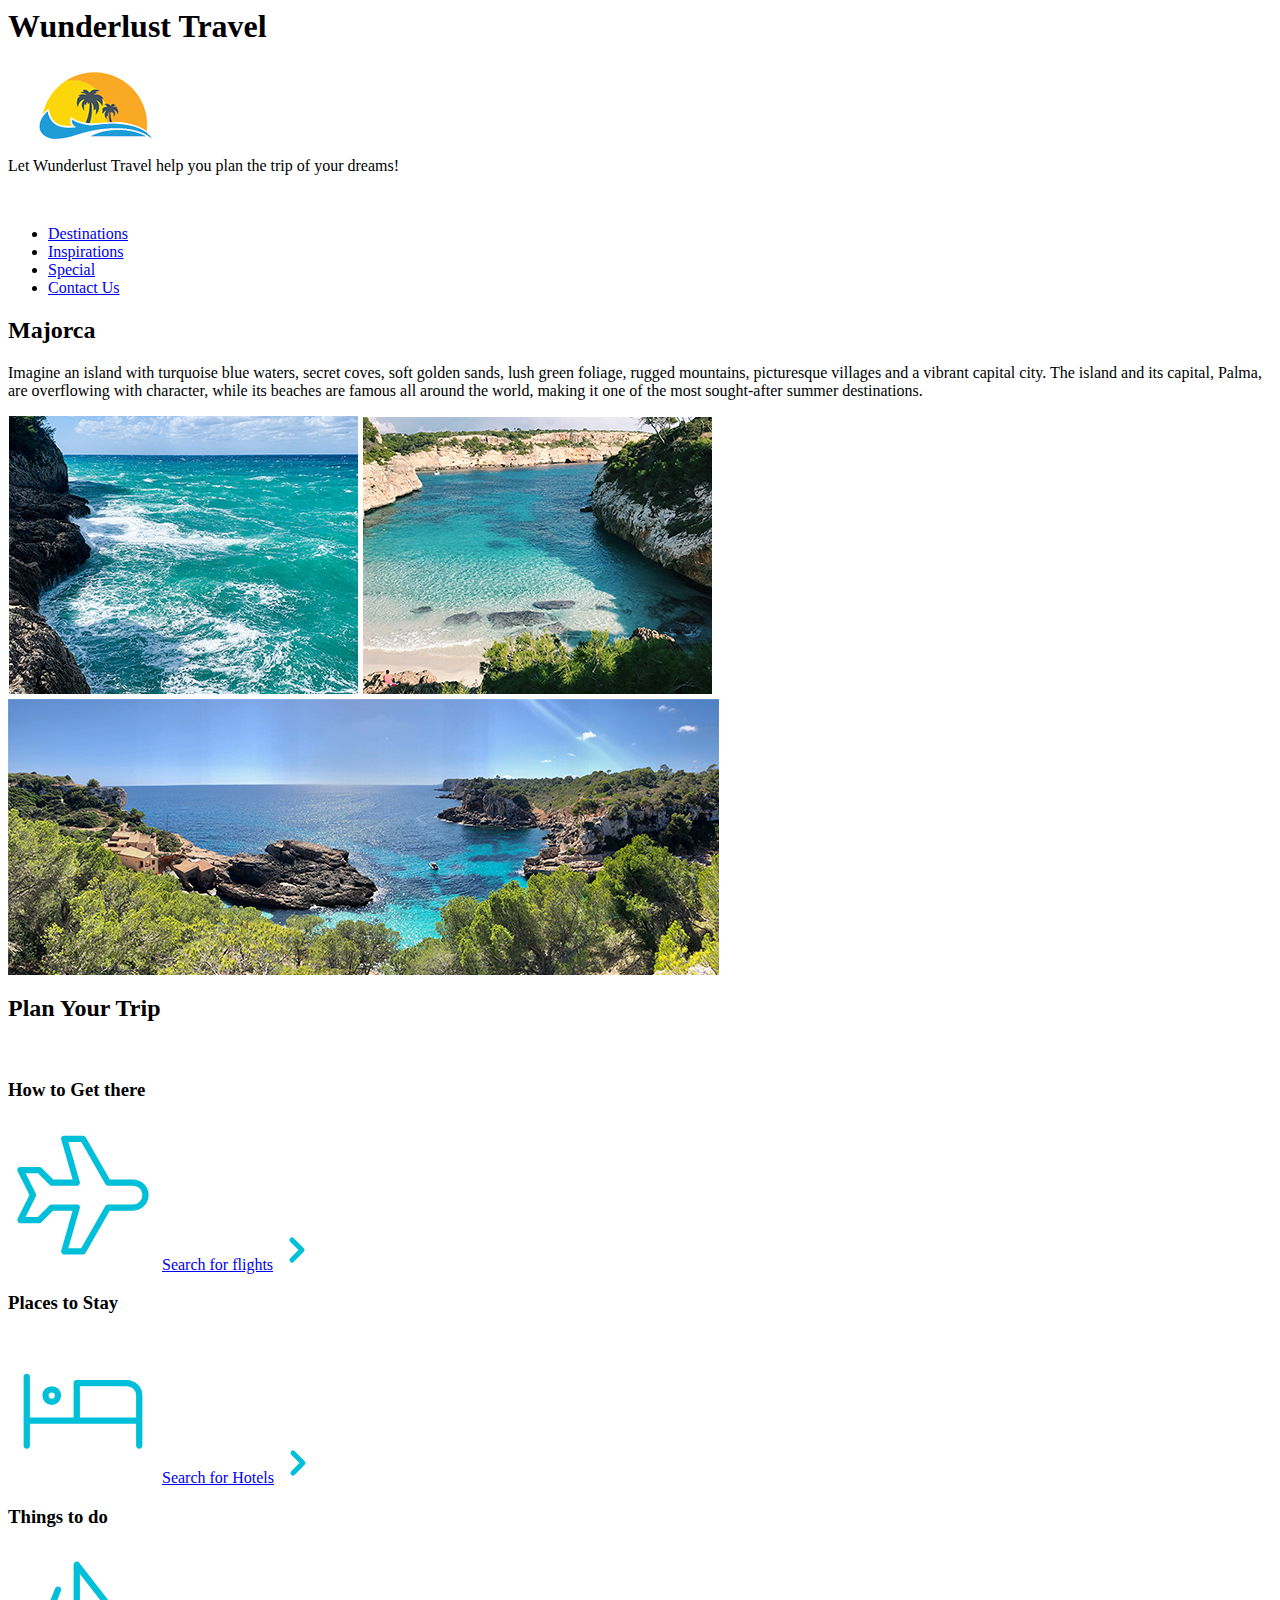
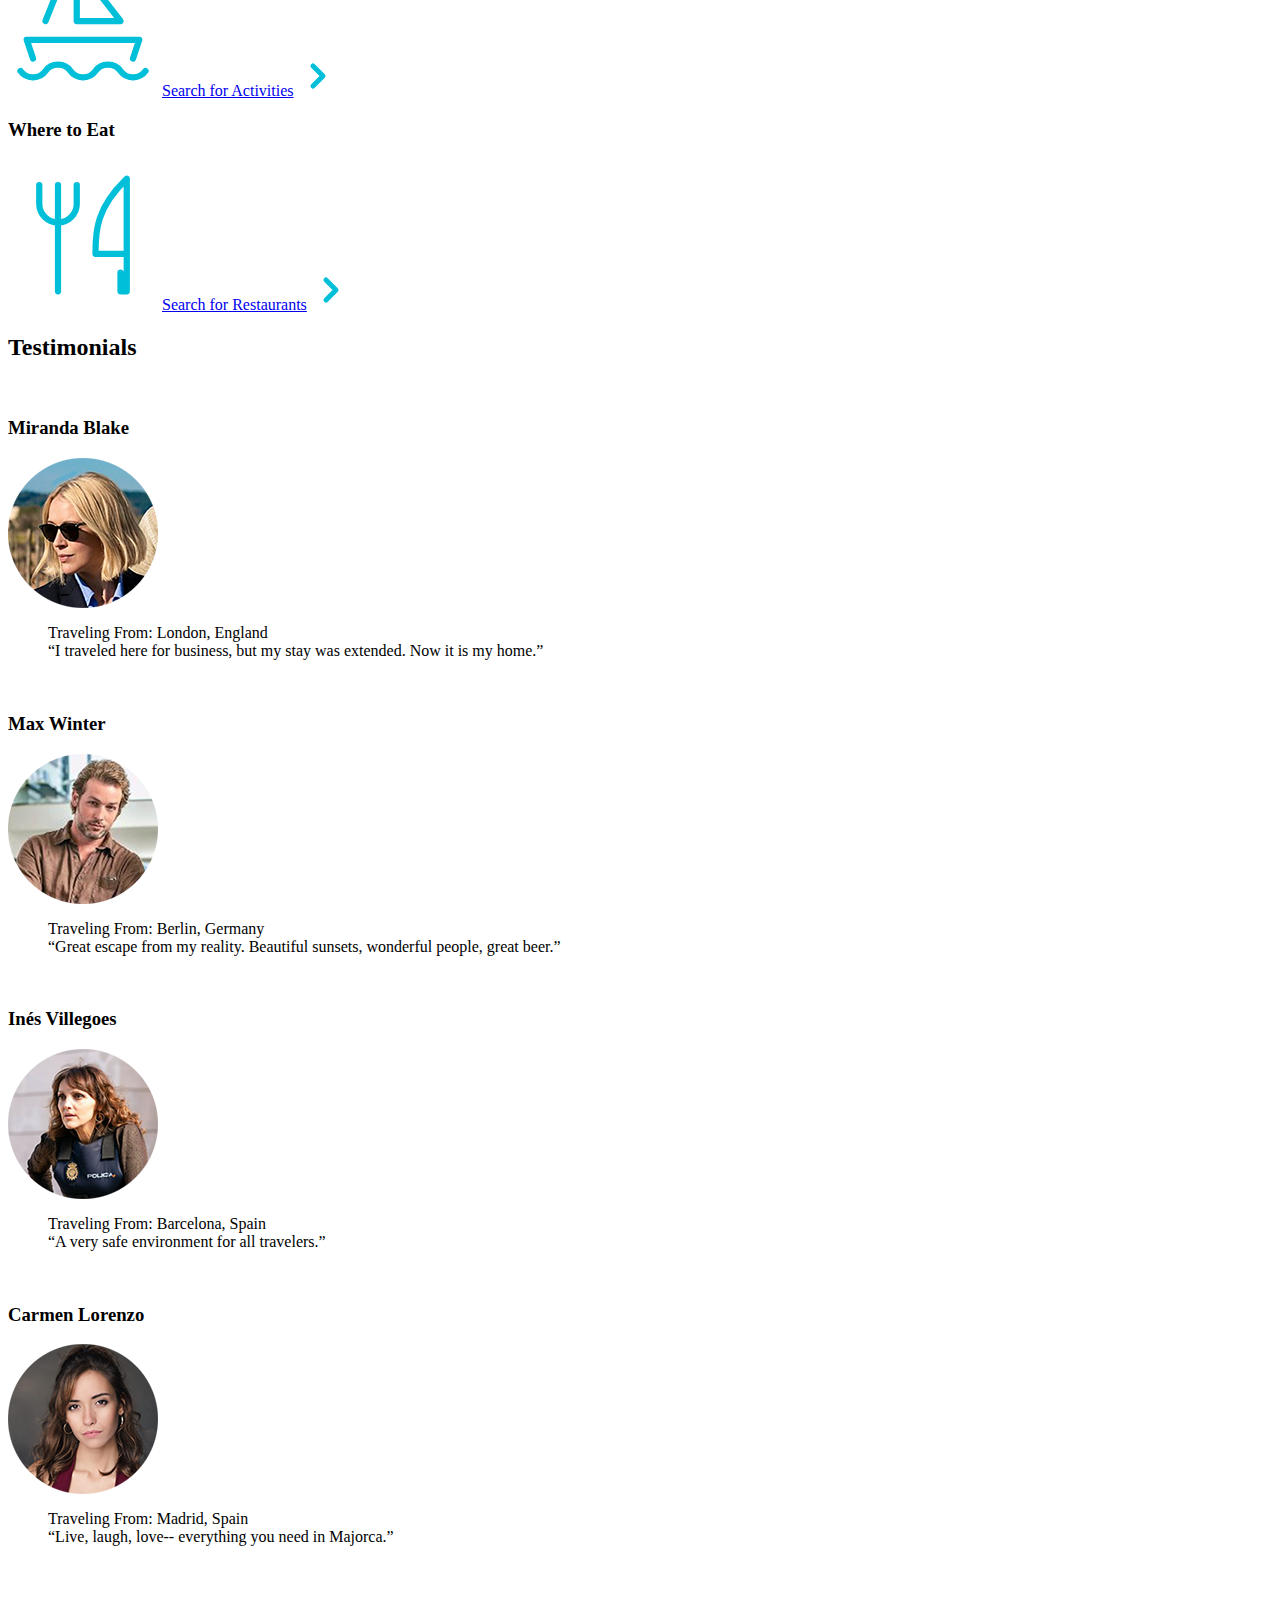
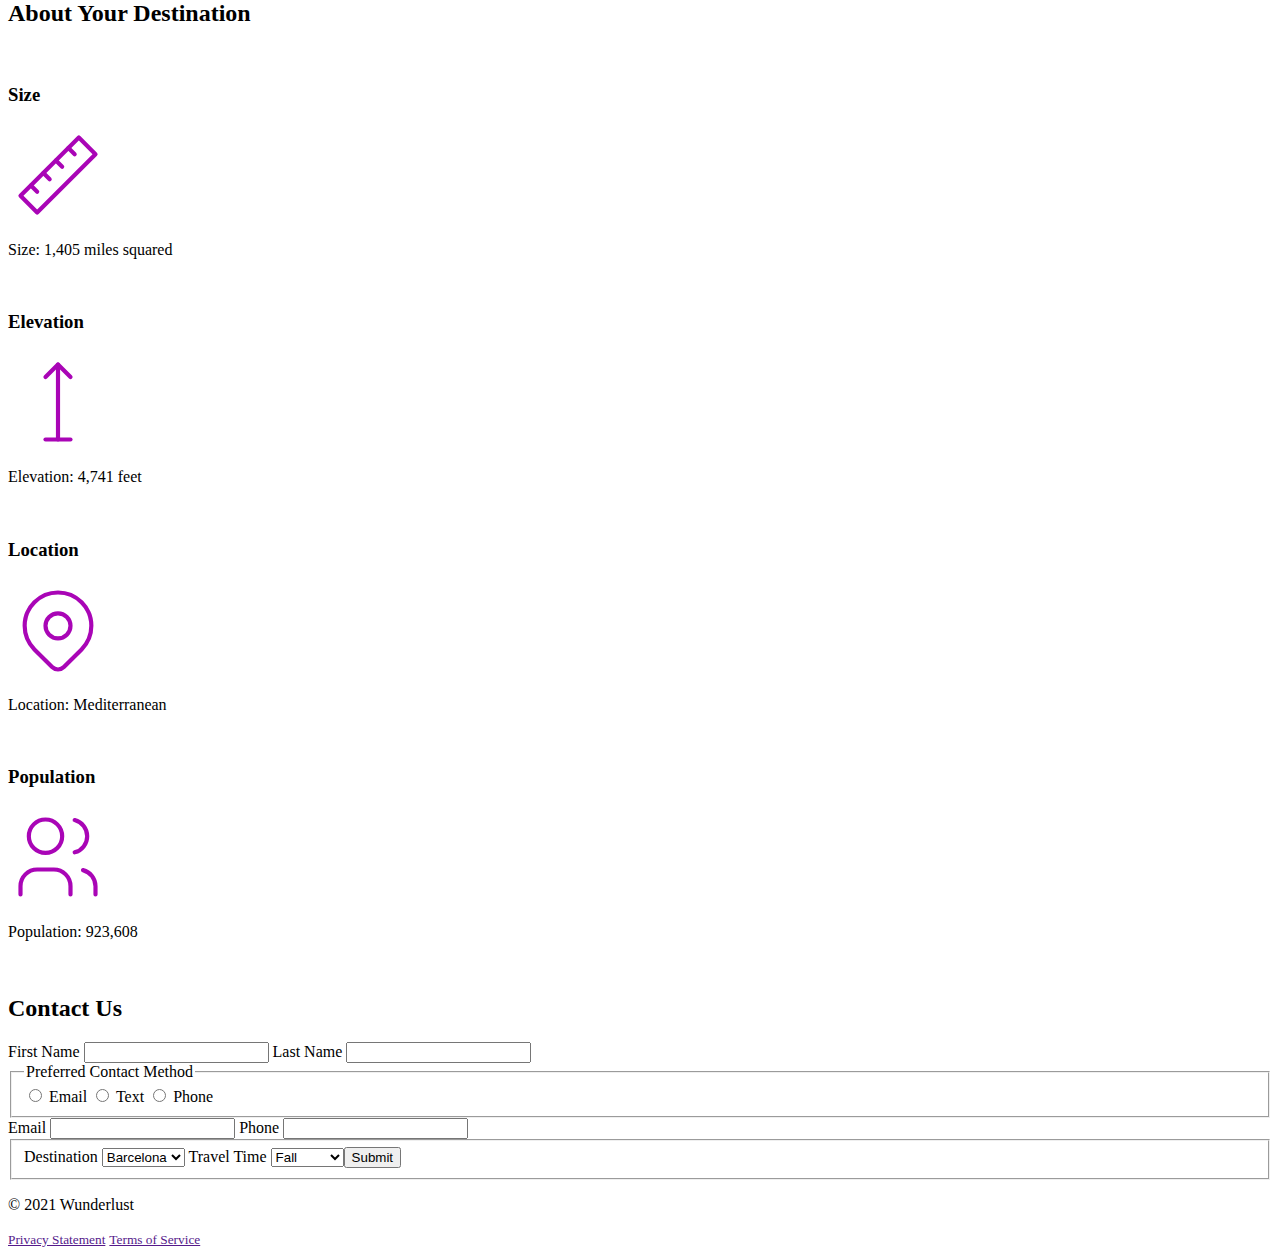
==== index.html @ cd17923d "Update index.html" ====
<html lang="en">
<head>
    <meta charset="UTF-8">
    <meta name="viewport" content="width=device-width, initial-scale=1.0">
    <meta name="author" content="Kichelle Momohara-Pelous">
    <title>Wunderlust</title>
</head>
<body>
    <header>
        <h1>Wunderlust Travel</h1>
        <picture>
            <source media="(max-width: 1024px)" srcset="images/logo-L.png" />
            <source media="(min-width: 780px)" srcset="images/logo-M.png" />
            <source media="(min-width: 320px)" srcset="images/logo-S.png" />
            <img src="images/logo.png" alt="Wunderlust Travel" />
        </picture>
    
        <p>Let Wunderlust Travel help you plan the trip of your dreams!</p>
        <br />
        <nav>
            <ul>
                <li><a href="#destinations">Destinations</a></li>
                <li><a href="inspirations">Inspirations</a></li>
                <li><a href="special">Special</a></li>
                <li><a href="contact">Contact Us</a></li>
            </ul>
        </nav>

    </header>
<main>
    <section id="majorca">
        <h2>Majorca</h2>
        <p>Imagine an island with turquoise blue waters, secret coves, soft golden sands, lush green foliage, rugged mountains, picturesque villages and a vibrant capital city. The island and its capital, Palma, are overflowing with character, while its beaches are famous all around the world, making it one of the most sought-after summer destinations.</p>
        <div class="majorca-images">
            <picture>
                <source media="(max-width: 1024px)" srcset="images/majorca-waves-L.png" />
                <source media="(min-width: 780px)" srcset="images/majorca-waves-M.png" />
                <source media="(min-width: 320px)" srcset="images/majorca-waves-S.png" />
                <img src="images/majorca-waves.png" alt="
                Majorca Waves" />
            </picture>

            <picture>
                <source media="(max-width: 1024px)" srcset="images/majorca-beach-L.png" />
                <source media="(min-width: 780px)" srcset="images/majorca-beach-M.png" />
                <source media="(min-width: 320px)" srcset="images/majorca-beach-S.png" />
                <img src="images/majorca-beach.png" alt="
                Majorca Beach" />
            </picture>

            <picture>
                <source media="(max-width: 1024px)" srcset="images/majorca-cove-L.png" />
                <source media="(min-width: 780px)" srcset="images/majorca-cove-M.png" />
                <source media="(min-width: 320px)" srcset="images/majorca-cove-S.png" />
                <img src="images/majorca-cove.png" alt="
                Majorca Cove" />
            </picture>

        </div>
    </section>

    <section id="trip-planning">
        <h2>Plan Your Trip</h2>
        <br />
        <h3>How to Get there</h3>
        <svg xmlns="http://www.w3.org/2000/svg" class="icon icon-tabler icon-tabler-plane" width="150" height="150" viewBox="0 0 24 24" stroke-width="1" stroke="#00bfd8" fill="none" stroke-linecap="round" stroke-linejoin="round">
        <path stroke="none" d="M0 0h24v24H0z" fill="none"/>
        <path d="M16 10h4a2 2 0 0 1 0 4h-4l-4 7h-3l2 -7h-4l-2 2h-3l2 -4l-2 -4h3l2 2h4l-2 -7h3z" />
        </svg>

        <a href=”#”>Search for flights</a>
        <svg xmlns="http://www.w3.org/2000/svg" class="icon icon-tabler icon-tabler-chevron-right" width="40" height="40" viewBox="0 0 24 24" stroke-width="3" stroke="#00bfd8" fill="none" stroke-linecap="round" stroke-linejoin="round">
        <path stroke="none" d="M0 0h24v24H0z" fill="none"/>
        <polyline points="9 6 15 12 9 18" />
        </svg>
        <br />
    </section>

    <section>
        <h3>Places to Stay</h3>
        <svg xmlns="http://www.w3.org/2000/svg" class="icon icon-tabler icon-tabler-bed" width="150" height="150" viewBox="0 0 24 24" stroke-width="1" stroke="#00bfd8" fill="none" stroke-linecap="round" stroke-linejoin="round">
        <path stroke="none" d="M0 0h24v24H0z" fill="none"/>
        <path d="M3 7v11m0 -4h18m0 4v-8a2 2 0 0 0 -2 -2h-8v6" />
        <circle cx="7" cy="10" r="1" />
        </svg>

        <a href=”#”>Search for Hotels</a>
        <svg xmlns="http://www.w3.org/2000/svg" class="icon icon-tabler icon-tabler-chevron-right" width="40" height="40" viewBox="0 0 24 24" stroke-width="3" stroke="#00bfd8" fill="none" stroke-linecap="round" stroke-linejoin="round">
        <path stroke="none" d="M0 0h24v24H0z" fill="none"/>
        <polyline points="9 6 15 12 9 18" />
        </svg>
        <br />
    </section>

    <section>
        <h3>Things to do</h3>
        <svg xmlns="http://www.w3.org/2000/svg" class="icon icon-tabler icon-tabler-sailboat" width="150" height="150" viewBox="0 0 24 24" stroke-width="1" stroke="#00bfd8" fill="none" stroke-linecap="round" stroke-linejoin="round">
        <path stroke="none" d="M0 0h24v24H0z" fill="none"/>
        <path d="M2 20a2.4 2.4 0 0 0 2 1a2.4 2.4 0 0 0 2 -1a2.4 2.4 0 0 1 2 -1a2.4 2.4 0 0 1 2 1a2.4 2.4 0 0 0 2 1a2.4 2.4 0 0 0 2 -1a2.4 2.4 0 0 1 2 -1a2.4 2.4 0 0 1 2 1a2.4 2.4 0 0 0 2 1a2.4 2.4 0 0 0 2 -1" />
        <path d="M4 18l-1 -3h18l-1 3" />
        <path d="M11 12h7l-7 -9v9" />
        <line x1="8" y1="7" x2="6" y2="12" />
        </svg>

        <a href=”#”>Search for Activities</a>
        <svg xmlns="http://www.w3.org/2000/svg" class="icon icon-tabler icon-tabler-chevron-right" width="40" height="40" viewBox="0 0 24 24" stroke-width="3" stroke="#00bfd8" fill="none" stroke-linecap="round" stroke-linejoin="round">
        <path stroke="none" d="M0 0h24v24H0z" fill="none"/>
        <polyline points="9 6 15 12 9 18" />
        </svg>
        <br />
    </section>

    <section>
        <h3>Where to Eat</h3>
        <svg xmlns="http://www.w3.org/2000/svg" class="icon icon-tabler icon-tabler-tools-kitchen-2" width="150" height="150" viewBox="0 0 24 24" stroke-width="1" stroke="#00bfd8" fill="none" stroke-linecap="round" stroke-linejoin="round">
        <path stroke="none" d="M0 0h24v24H0z" fill="none"/>
        <path d="M19 3v12h-5c-.023 -3.681 .184 -7.406 5 -12zm0 12v6h-1v-3m-10 -14v17m-3 -17v3a3 3 0 1 0 6 0v-3" />
        </svg>

        <a href=”#”>Search for Restaurants</a>
        <svg xmlns="http://www.w3.org/2000/svg" class="icon icon-tabler icon-tabler-chevron-right" width="40" height="40" viewBox="0 0 24 24" stroke-width="3" stroke="#00bfd8" fill="none" stroke-linecap="round" stroke-linejoin="round">
        <path stroke="none" d="M0 0h24v24H0z" fill="none"/>
        <polyline points="9 6 15 12 9 18" />
        </svg>
        <br />
    </section>

    <section>
        <h2>Testimonials</h2>
        <br />

        <div id="miranda-blake">
            <h3>Miranda Blake</h3>
            <picture>
                <source media="(max-width: 1024px)" srcset="images/miranda-blake-L.png" />
                <source media="(min-width: 780px)" srcset="images/miranda-blake-M.png" />
                <source media="(min-width: 320px)" srcset="images/miranda-blake-S.png" />
                <img srcset="images/miranda-blake.png" alt="Miranda Blake" />
            </picture>
            
            <blockquote>
                Traveling From: London, England <br />
                “I traveled here for business, but my stay was extended. Now it is my home.”
            </blockquote>
            
        </div>
        <br />
        <div id="max-winter">
            <h3>Max Winter</h3>
            <picture>
                <source media="(max-width: 1024px)" srcset="images/max-winter-L.png" />
                <source media="(min-width: 780px)" srcset="images/max-winter-M.png" />
                <source media="(min-width: 320px)" srcset="images/max-winter-S.png" />
                <img srcset="images/max-winter.png" alt="Max Winter" />
            </picture>
            <blockquote>
                Traveling From: Berlin, Germany <br />
                “Great escape from my reality. Beautiful sunsets, wonderful people, great beer.”
            </blockquote>
        </div>
        <br />
        <div id="ines-villegoes">
            <h3>Inés Villegoes</h3>
            <picture>
                <source media="(max-width: 1024px)" srcset="images/ines-villegoes-L.png" />
                <source media="(min-width: 780px)" srcset="images/ines-villegoes-M.png" />
                <source media="(min-width: 320px)" srcset="images/ines-villegoes-S.png" />
                <img srcset="images/ines-villegoes.png" alt="Inés Villegoes" />
            </picture>
            <blockquote>
                Traveling From: Barcelona, Spain <br />
                “A very safe environment for all travelers.”
            </blockquote>
        </div>
        <br />

        <div id="carmen-lorenzo">
            <h3>Carmen Lorenzo</h3>
            <picture>
                <source media="(max-width: 1024px)" srcset="images/carmen-lorenzo-L.png" />
                <source media="(min-width: 780px)" srcset="images/carmen-lorenzo-M.png" />
                <source media="(min-width: 320px)" srcset="images/carmen-lorenzo-S.png" />
                <img srcset="images/carmen-lorenzo.png" alt="Carmen Lorenzo" />
            </picture>
            <blockquote>
                Traveling From: Madrid, Spain <br />
                “Live, laugh, love-- everything you need in Majorca.”
            </blockquote>
        </div>
        <br />
    </section>
    
    <section id="destination-info">
        <h2>About Your Destination</h2>
        <br />
        <h3>Size</h3>
        <svg xmlns="http://www.w3.org/2000/svg" class="icon icon-tabler icon-tabler-ruler-2" width="100" height="100" viewBox="0 0 24 24" stroke-width="1" stroke="#a905b6" fill="none" stroke-linecap="round" stroke-linejoin="round">
        <path stroke="none" d="M0 0h24v24H0z" fill="none"/>
        <path d="M17 3l4 4l-14 14l-4 -4z" />
        <path d="M16 7l-1.5 -1.5" />
        <path d="M13 10l-1.5 -1.5" />
        <path d="M10 13l-1.5 -1.5" />
        <path d="M7 16l-1.5 -1.5" />
        </svg>

        <p>Size: 1,405 miles squared</p>
        <br />
        <h3>Elevation</h3>
        <svg xmlns="http://www.w3.org/2000/svg" class="icon icon-tabler icon-tabler-arrow-top-bar" width="100" height="100" viewBox="0 0 24 24" stroke-width="1" stroke="#a905b6" fill="none" stroke-linecap="round" stroke-linejoin="round">
        <path stroke="none" d="M0 0h24v24H0z" fill="none"/>
        <line x1="12" y1="21" x2="12" y2="3" />
        <path d="M15 6l-3 -3l-3 3" />
        <line x1="9" y1="21" x2="15" y2="21" />
        </svg>

        <p>Elevation: 4,741 feet</p>
        <br />
        <h3>Location</h3>
        <svg xmlns="http://www.w3.org/2000/svg" class="icon icon-tabler icon-tabler-map-pin" width="100" height="100" viewBox="0 0 24 24" stroke-width="1" stroke="#a905b6" fill="none" stroke-linecap="round" stroke-linejoin="round">
        <path stroke="none" d="M0 0h24v24H0z" fill="none"/>
        <circle cx="12" cy="11" r="3" />
        <path d="M17.657 16.657l-4.243 4.243a2 2 0 0 1 -2.827 0l-4.244 -4.243a8 8 0 1 1 11.314 0z" />
        </svg>
        <p>Location: Mediterranean </p>
        <br />
        <h3>Population</h3>
        <svg xmlns="http://www.w3.org/2000/svg" class="icon icon-tabler icon-tabler-users" width="100" height="100" viewBox="0 0 24 24" stroke-width="1" stroke="#a905b6" fill="none" stroke-linecap="round" stroke-linejoin="round">
        <path stroke="none" d="M0 0h24v24H0z" fill="none"/>
        <circle cx="9" cy="7" r="4" />
        <path d="M3 21v-2a4 4 0 0 1 4 -4h4a4 4 0 0 1 4 4v2" />
        <path d="M16 3.13a4 4 0 0 1 0 7.75" />
        <path d="M21 21v-2a4 4 0 0 0 -3 -3.85" />
        </svg>

        <p>Population: 923,608</p>
        <br />
    </section>

    <section id="contact-us">
        <h2>Contact Us</h2>
        <form action="POST" id="contact-form">
            <label for="first-name">First Name</label>
            <input type="text" id="first-name" name="first-name" required>
            <label for="last-name">Last Name</label>
            <input type="text" id="last-name" name="last-name" required>

            <fieldset>
                <legend>Preferred Contact Method</legend>
                <input type="radio" id="question" name="reason" value="question">
                <label for="question">Email</label>
                <input type="radio" id="comment" name="reason" value="comment">
                <label for="comment">Text</label>
                <input type="radio" id="complaint" name="reason" value="complaint">
                <label for="complaint">Phone</label>
            </fieldset>
            <label for="email">Email</label>
            <input type="email" id="email" name="email" required>
            <label for="phone">Phone</label>
            <input type="tel" id="phone" name="phone" required>

            <fieldset>
                <label for="destination">Destination</label>
                <select id="destination" name="destination">
                    <option value="barcelona">Barcelona</option>
                    <option value="granada">Granada</option>
                    <option value="ibiza">Ibiza</option>
                    <option value="madrid">Madrid</option>
                    <option value="majorca">Majorca</option>
                    <option value="seville">Seville</option>
                    <option value="tenerife">Tenerife</option>
                    <option value="valencia">Valencia</option>
                </select>
                <label for="travel-time">Travel Time</label>
                <select id="travel-time" name="travel-time">
                    <option value="fall">Fall</option>
                    <option value="winter">Winter</option>
                    <option value="spring">Spring</option>
                    <option value="summer">Summer</option>
                    <option value="flexible">Flexible</option>
            </fieldset>
            <input type="submit" value="Submit">
        </form>
    </section>
</main>

<footer>
    <p> &copy; 2021 Wunderlust</p>
    <small><a href="">Privacy Statement</a></small>
    <small><a href="">Terms of Service</a></small>
</footer>

</body>
</html>
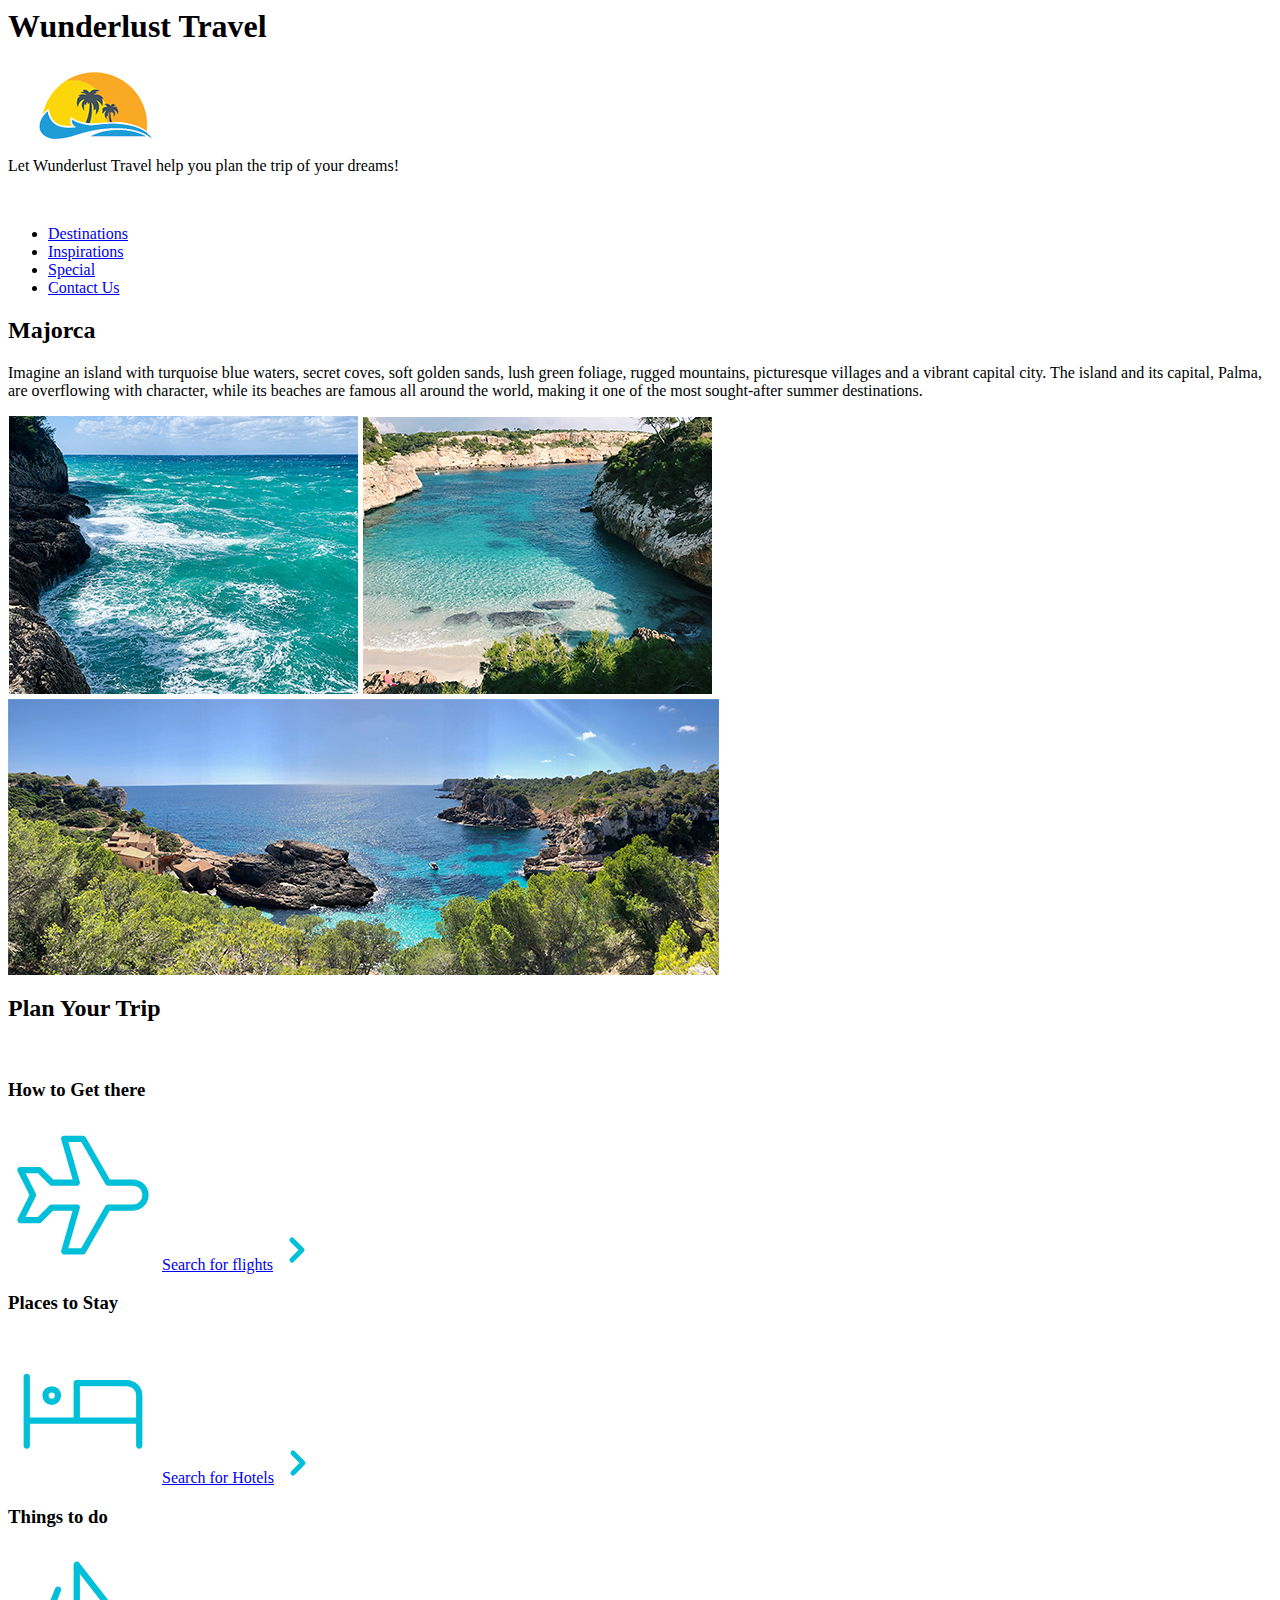
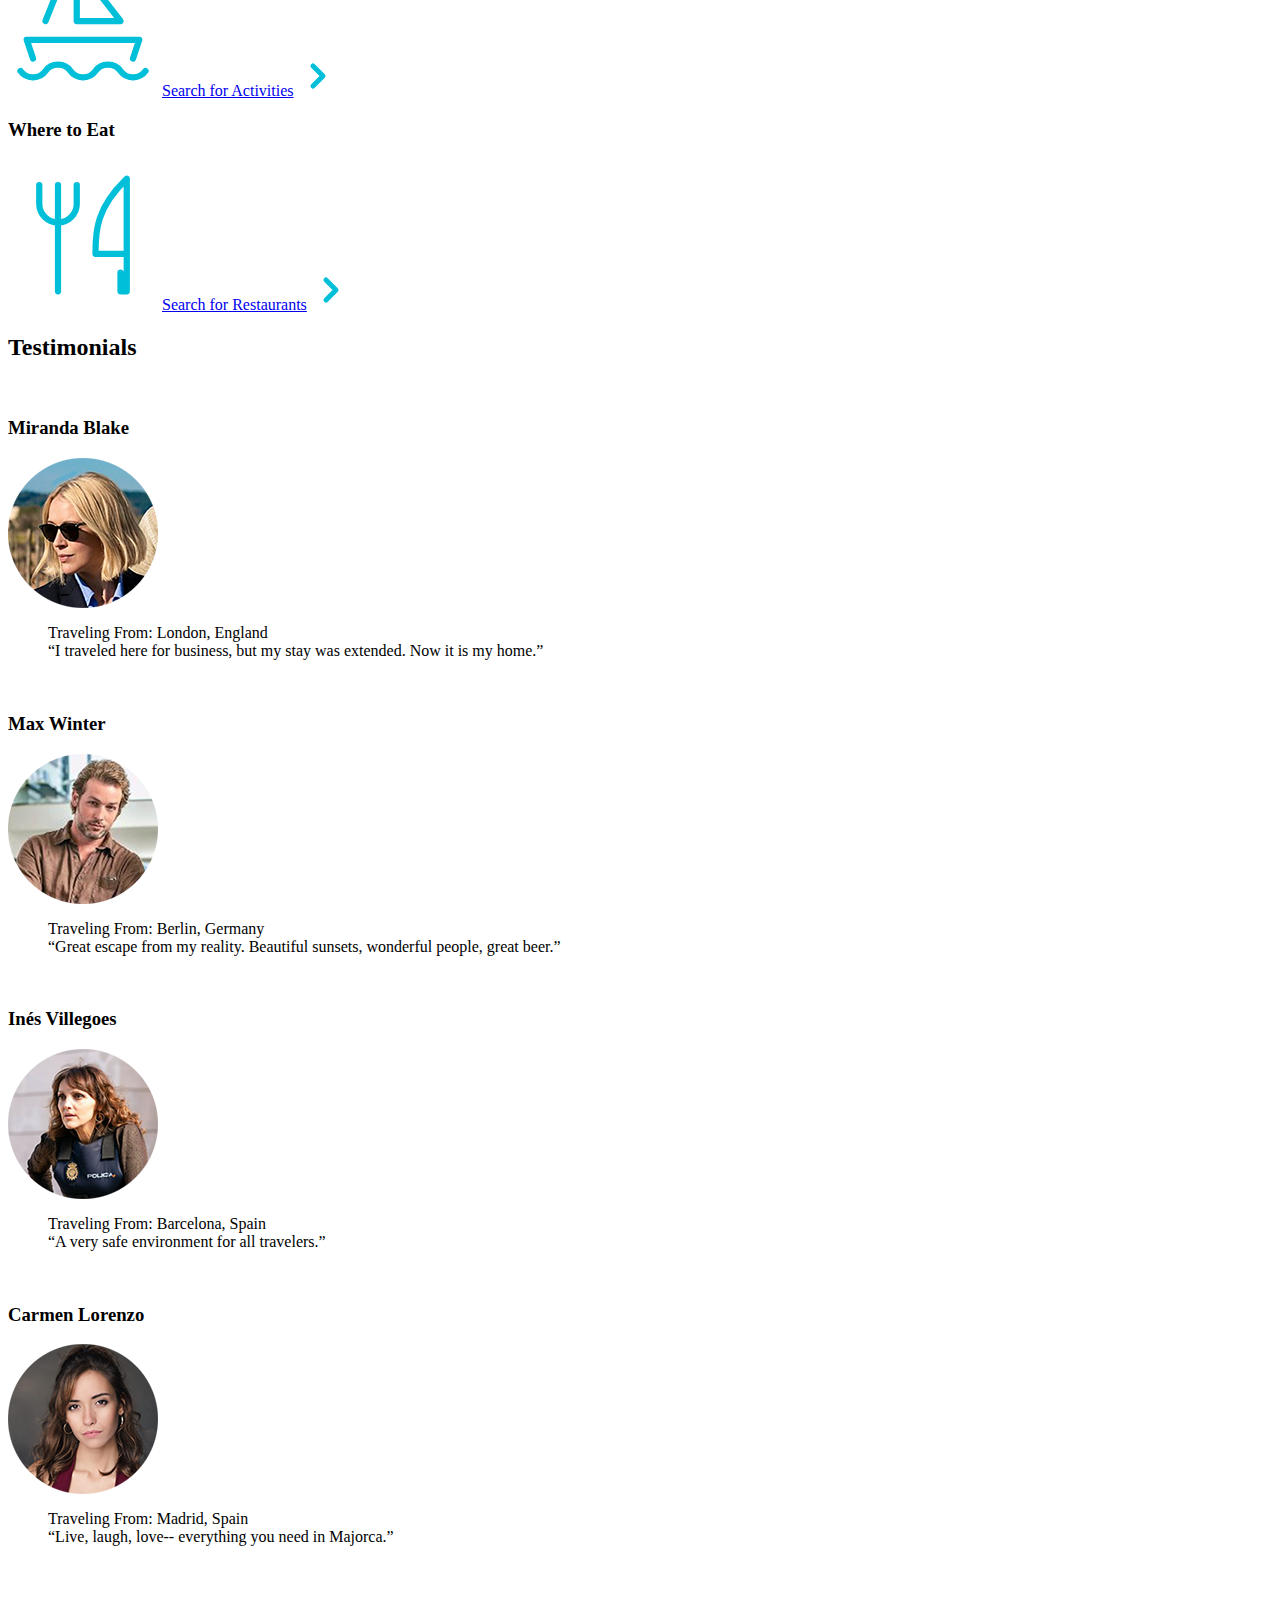
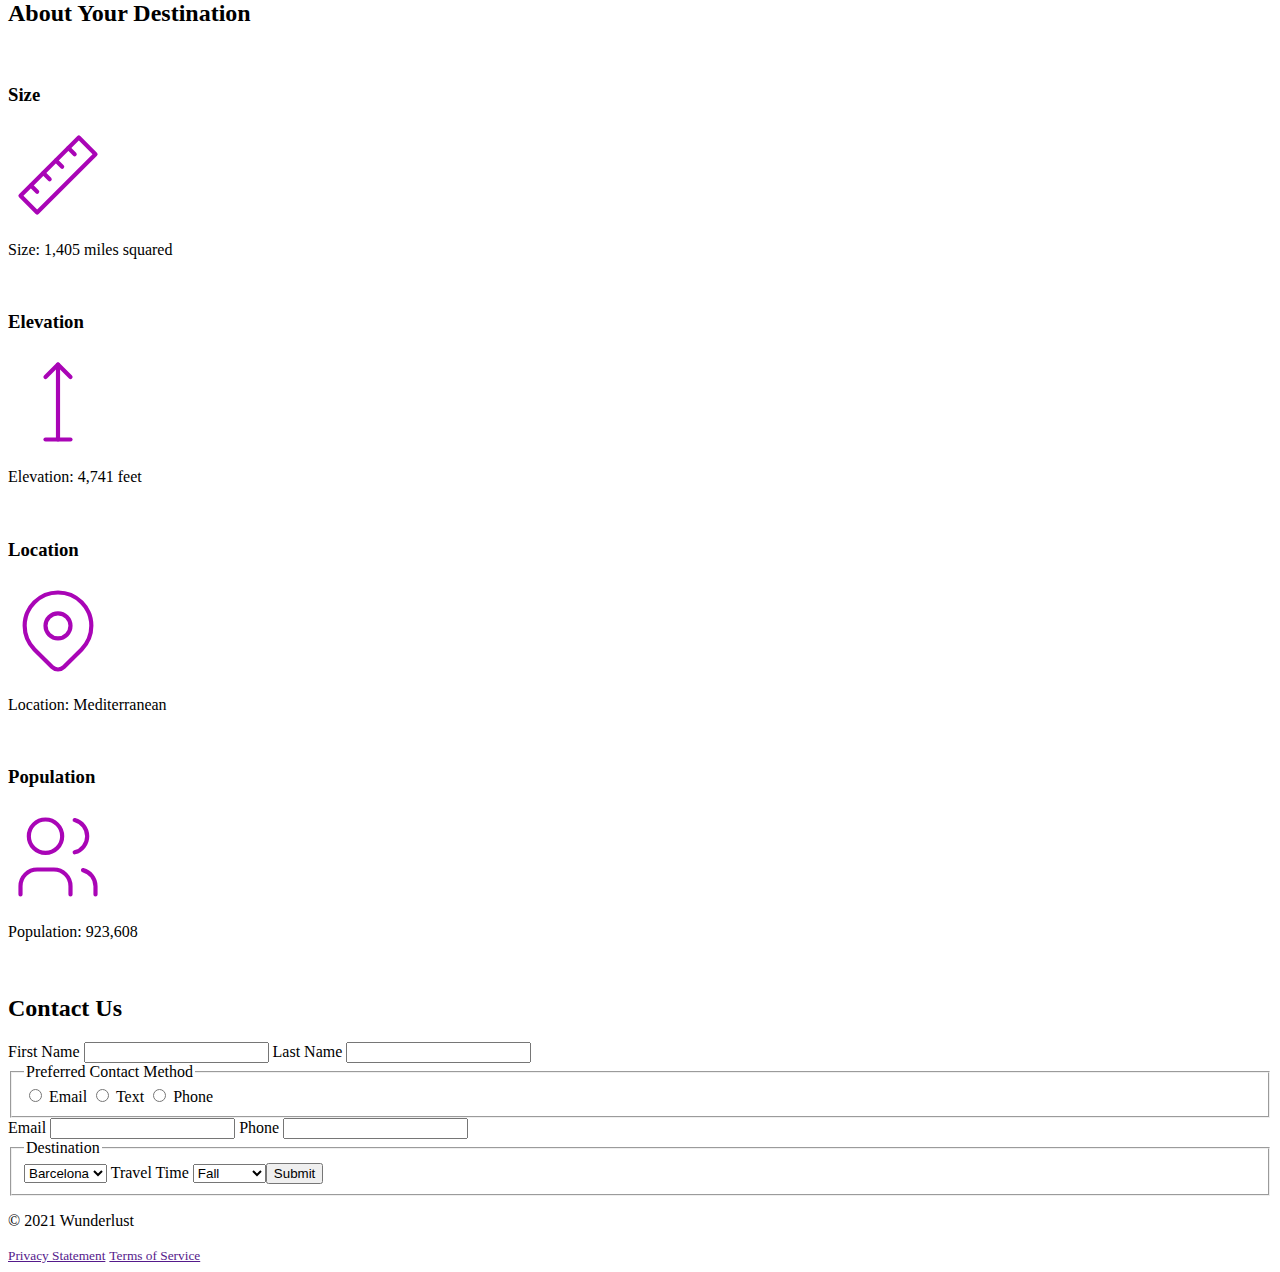
==== commit 2fa8eaa3: "Update index.html" ====
--- a/index.html
+++ b/index.html
@@ -259,7 +259,7 @@
             <input type="tel" id="phone" name="phone" required>
 
             <fieldset>
-                <label for="destination">Destination</label>
+                <legend>Destination</legend>
                 <select id="destination" name="destination">
                     <option value="barcelona">Barcelona</option>
                     <option value="granada">Granada</option>
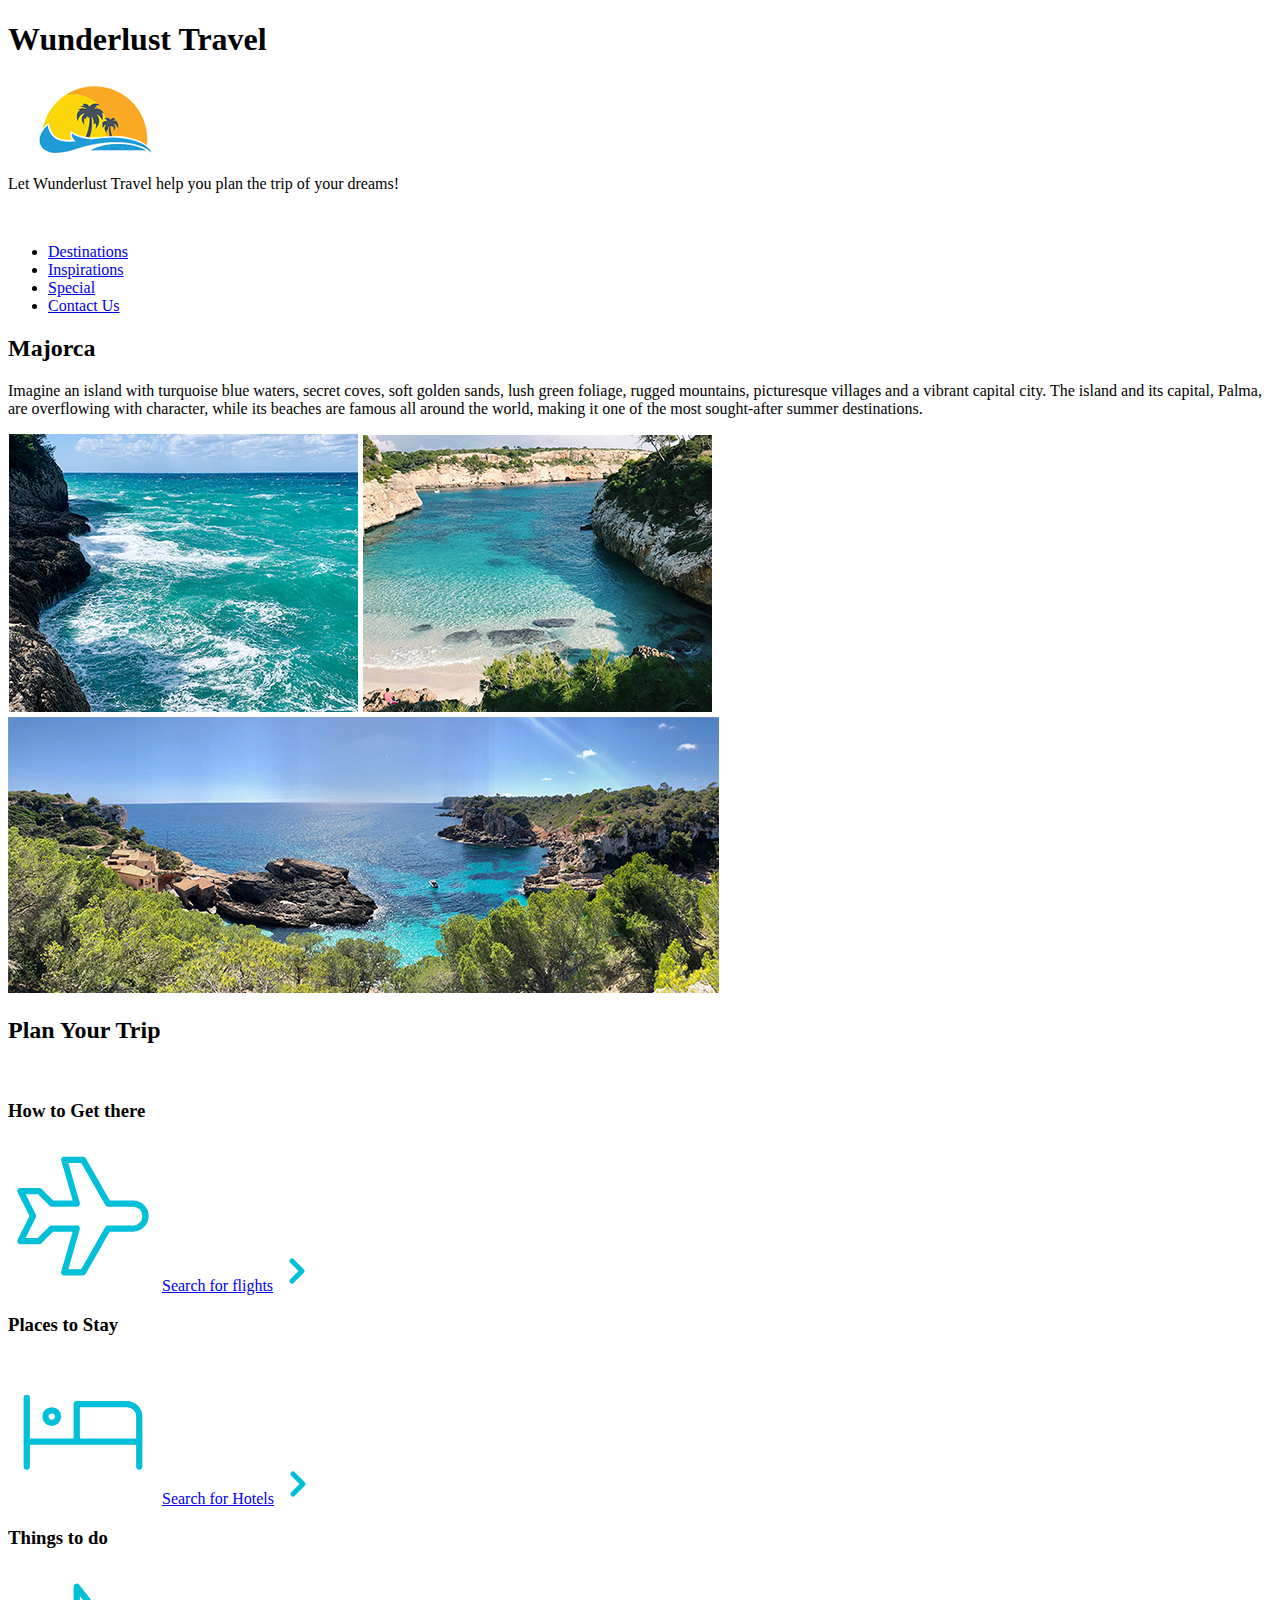
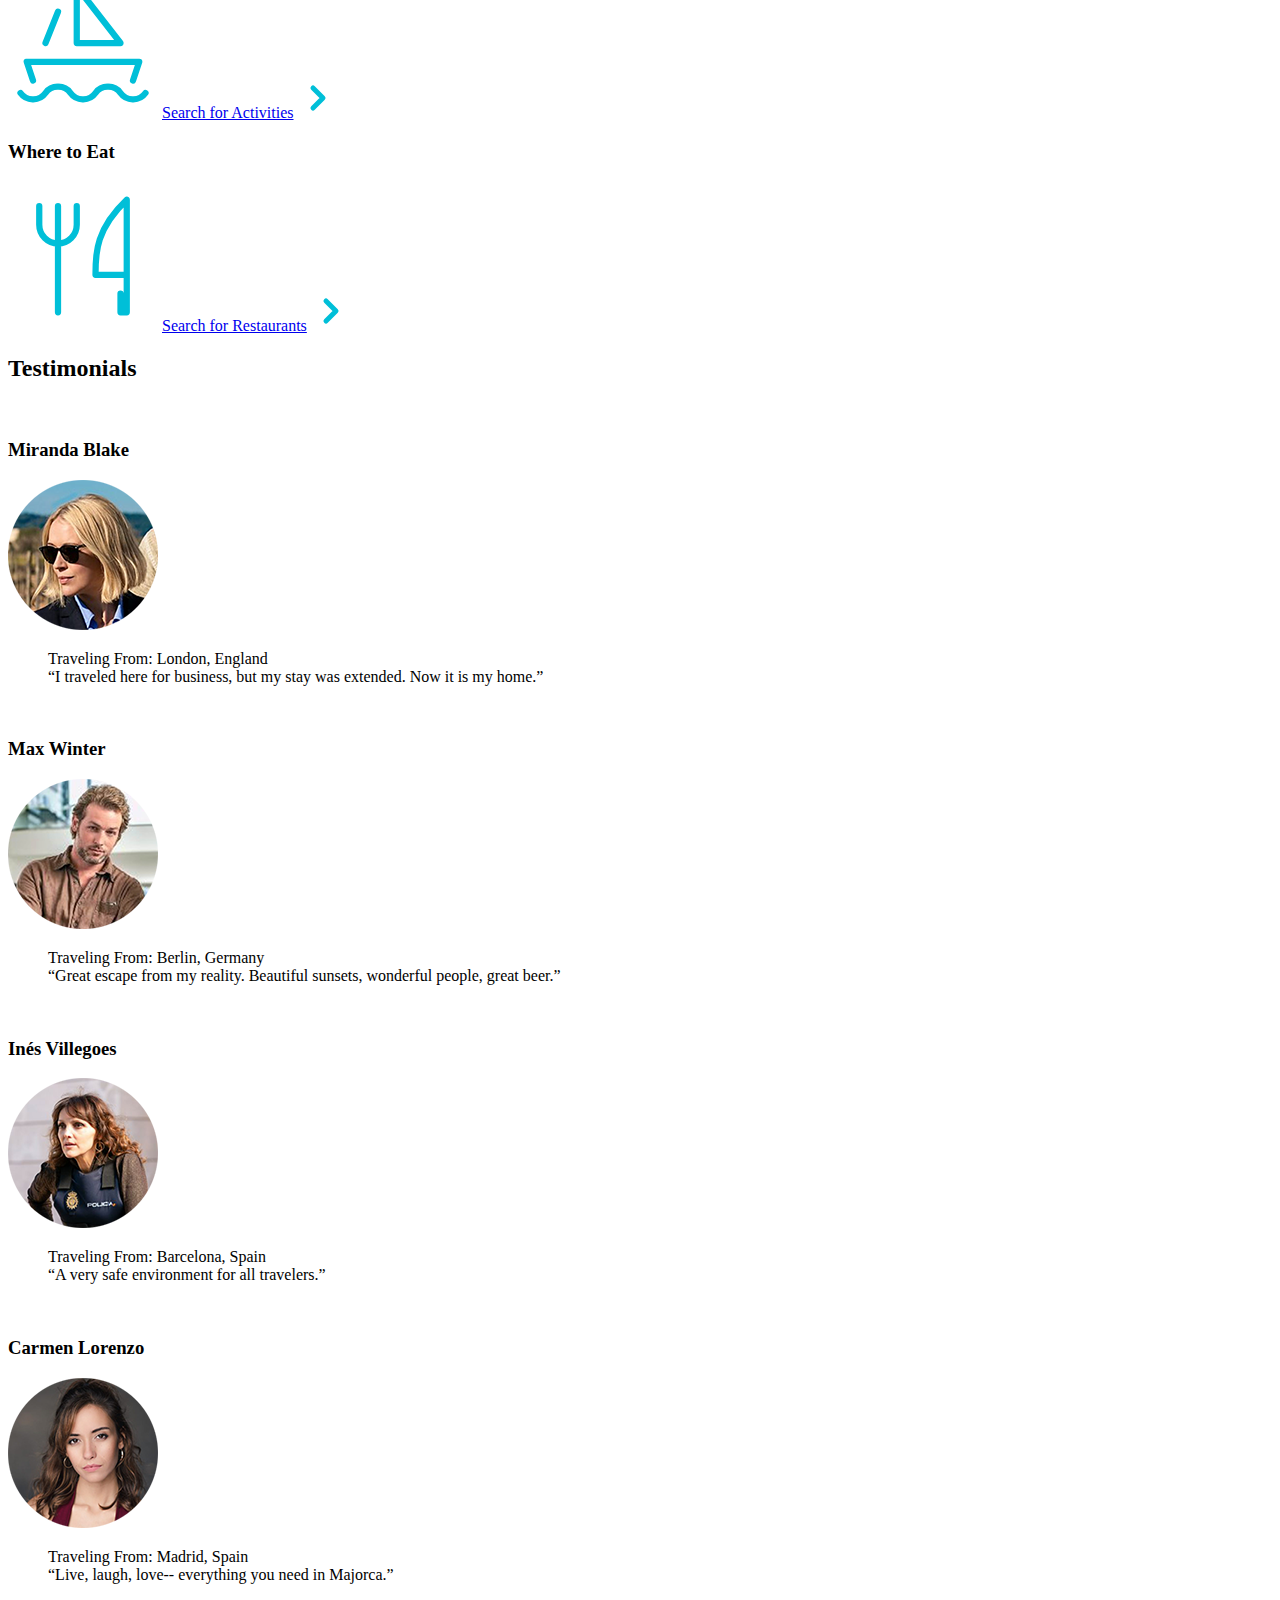
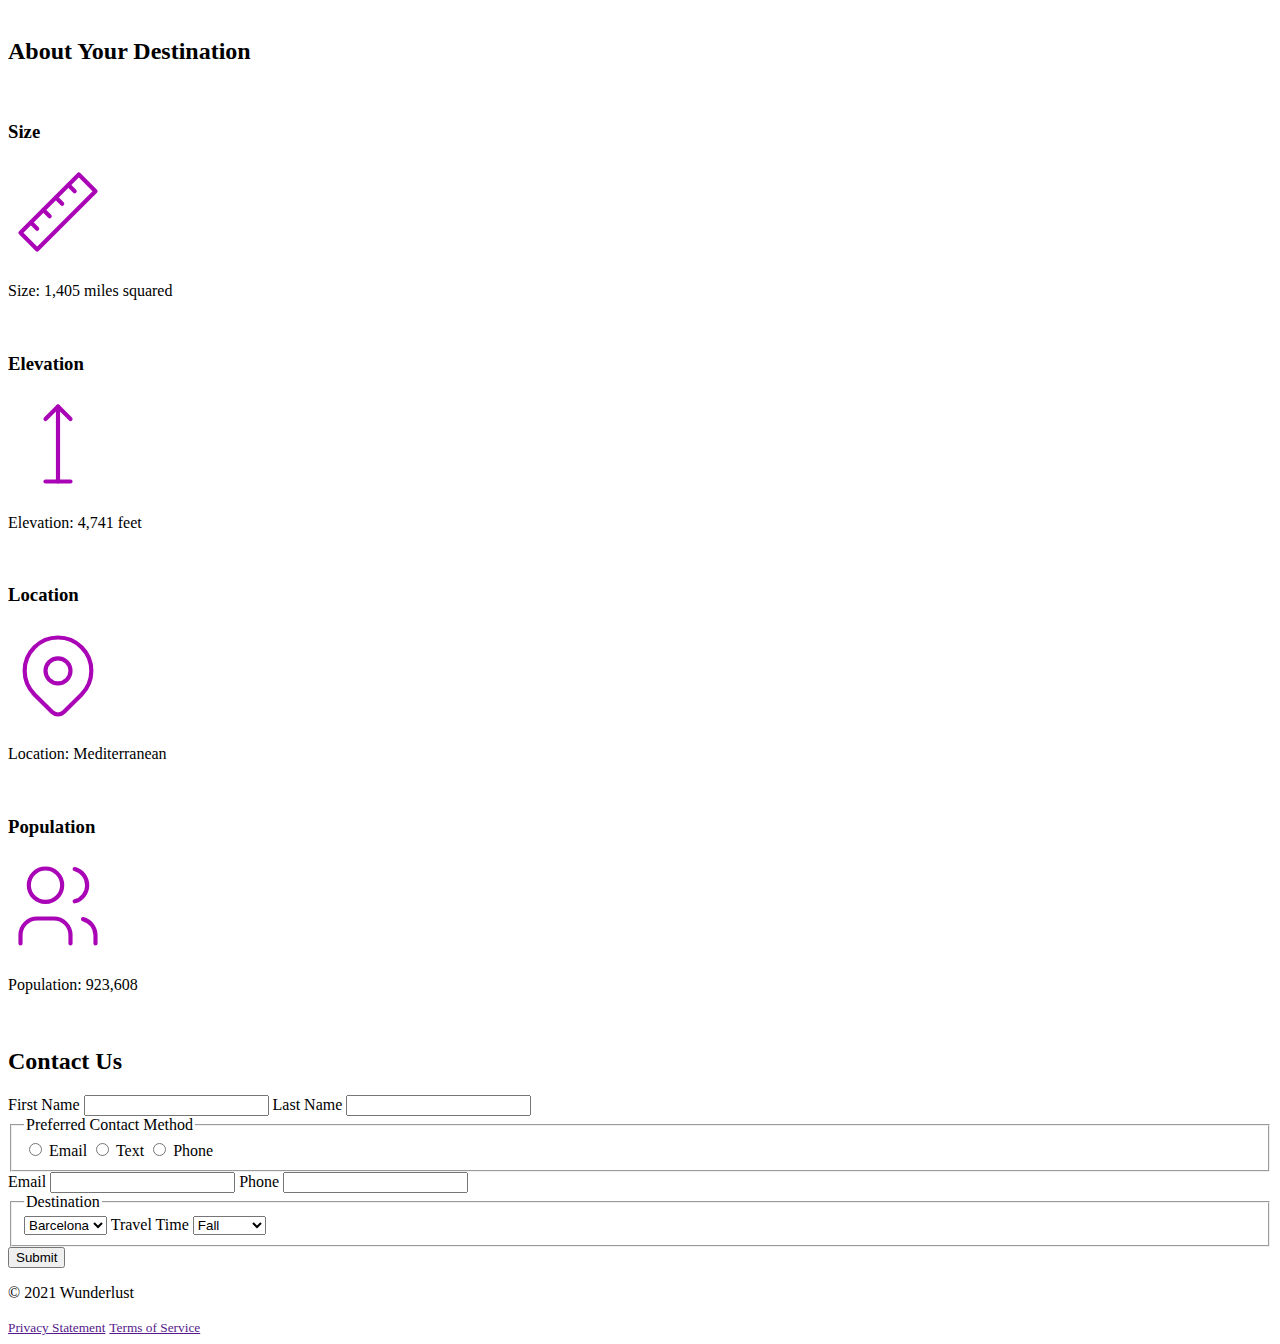
==== commit 0568ac23: "Update index.html" ====
--- a/index.html
+++ b/index.html
@@ -1,20 +1,42 @@
+<!DOCTYPE html>
 <html lang="en">
+
 <head>
     <meta charset="UTF-8">
     <meta name="viewport" content="width=device-width, initial-scale=1.0">
     <meta name="author" content="Kichelle Momohara-Pelous">
+    <meta name="description" content="Wunderlust Travel | GIT 414 Assignment 1.1 - 1.3">
     <title>Wunderlust</title>
+    <style>
+        .skip-link {
+            position: absolute;
+            top: -40px;
+            left: 0;
+            background-color: #000;
+            color: #fff;
+            padding: 10px;
+            z-index: 100;
+        }
+
+        .skip-link:focus {
+            top: 0;
+        }
+    </style>
+
 </head>
+
 <body>
     <header>
+        <a href="#main" class="skip-link">Skip to main content</a>
+
         <h1>Wunderlust Travel</h1>
-        <picture>
-            <source media="(max-width: 1024px)" srcset="images/logo-L.png" />
-            <source media="(min-width: 780px)" srcset="images/logo-M.png" />
-            <source media="(min-width: 320px)" srcset="images/logo-S.png" />
-            <img src="images/logo.png" alt="Wunderlust Travel" />
-        </picture>
-    
+            <picture>
+                <source media="(max-width: 1024px)" srcset="images/logo-L.png" />
+                <source media="(min-width: 780px)" srcset="images/logo-M.png" />
+                <source media="(min-width: 320px)" srcset="images/logo-S.png" />
+                <img src="images/logo.png" alt="Wunderlust Travel" />
+            </picture>
+
         <p>Let Wunderlust Travel help you plan the trip of your dreams!</p>
         <br />
         <nav>
@@ -27,267 +49,300 @@
         </nav>
 
     </header>
-<main>
-    <section id="majorca">
-        <h2>Majorca</h2>
-        <p>Imagine an island with turquoise blue waters, secret coves, soft golden sands, lush green foliage, rugged mountains, picturesque villages and a vibrant capital city. The island and its capital, Palma, are overflowing with character, while its beaches are famous all around the world, making it one of the most sought-after summer destinations.</p>
-        <div class="majorca-images">
-            <picture>
-                <source media="(max-width: 1024px)" srcset="images/majorca-waves-L.png" />
-                <source media="(min-width: 780px)" srcset="images/majorca-waves-M.png" />
-                <source media="(min-width: 320px)" srcset="images/majorca-waves-S.png" />
-                <img src="images/majorca-waves.png" alt="
+    <main id="main">
+        <section id="destinations">
+            <h2>Majorca</h2>
+            <p>Imagine an island with turquoise blue waters, secret coves, soft golden sands, lush green foliage, rugged
+                mountains, picturesque villages and a vibrant capital city. The island and its capital, Palma, are
+                overflowing with character, while its beaches are famous all around the world, making it one of the most
+                sought-after summer destinations.</p>
+            <div class="majorca-images">
+                <picture>
+                    <source media="(max-width: 1024px)" srcset="images/majorca-waves-L.png" />
+                    <source media="(min-width: 780px)" srcset="images/majorca-waves-M.png" />
+                    <source media="(min-width: 320px)" srcset="images/majorca-waves-S.png" />
+                    <img src="images/majorca-waves.png" alt="
                 Majorca Waves" />
-            </picture>
-
-            <picture>
-                <source media="(max-width: 1024px)" srcset="images/majorca-beach-L.png" />
-                <source media="(min-width: 780px)" srcset="images/majorca-beach-M.png" />
-                <source media="(min-width: 320px)" srcset="images/majorca-beach-S.png" />
-                <img src="images/majorca-beach.png" alt="
+                </picture>
+
+                <picture>
+                    <source media="(max-width: 1024px)" srcset="images/majorca-beach-L.png" />
+                    <source media="(min-width: 780px)" srcset="images/majorca-beach-M.png" />
+                    <source media="(min-width: 320px)" srcset="images/majorca-beach-S.png" />
+                    <img src="images/majorca-beach.png" alt="
                 Majorca Beach" />
-            </picture>
-
-            <picture>
-                <source media="(max-width: 1024px)" srcset="images/majorca-cove-L.png" />
-                <source media="(min-width: 780px)" srcset="images/majorca-cove-M.png" />
-                <source media="(min-width: 320px)" srcset="images/majorca-cove-S.png" />
-                <img src="images/majorca-cove.png" alt="
+                </picture>
+
+                <picture>
+                    <source media="(max-width: 1024px)" srcset="images/majorca-cove-L.png" />
+                    <source media="(min-width: 780px)" srcset="images/majorca-cove-M.png" />
+                    <source media="(min-width: 320px)" srcset="images/majorca-cove-S.png" />
+                    <img src="images/majorca-cove.png" alt="
                 Majorca Cove" />
-            </picture>
-
-        </div>
-    </section>
-
-    <section id="trip-planning">
-        <h2>Plan Your Trip</h2>
-        <br />
-        <h3>How to Get there</h3>
-        <svg xmlns="http://www.w3.org/2000/svg" class="icon icon-tabler icon-tabler-plane" width="150" height="150" viewBox="0 0 24 24" stroke-width="1" stroke="#00bfd8" fill="none" stroke-linecap="round" stroke-linejoin="round">
-        <path stroke="none" d="M0 0h24v24H0z" fill="none"/>
-        <path d="M16 10h4a2 2 0 0 1 0 4h-4l-4 7h-3l2 -7h-4l-2 2h-3l2 -4l-2 -4h3l2 2h4l-2 -7h3z" />
-        </svg>
-
-        <a href=”#”>Search for flights</a>
-        <svg xmlns="http://www.w3.org/2000/svg" class="icon icon-tabler icon-tabler-chevron-right" width="40" height="40" viewBox="0 0 24 24" stroke-width="3" stroke="#00bfd8" fill="none" stroke-linecap="round" stroke-linejoin="round">
-        <path stroke="none" d="M0 0h24v24H0z" fill="none"/>
-        <polyline points="9 6 15 12 9 18" />
-        </svg>
-        <br />
-    </section>
-
-    <section>
-        <h3>Places to Stay</h3>
-        <svg xmlns="http://www.w3.org/2000/svg" class="icon icon-tabler icon-tabler-bed" width="150" height="150" viewBox="0 0 24 24" stroke-width="1" stroke="#00bfd8" fill="none" stroke-linecap="round" stroke-linejoin="round">
-        <path stroke="none" d="M0 0h24v24H0z" fill="none"/>
-        <path d="M3 7v11m0 -4h18m0 4v-8a2 2 0 0 0 -2 -2h-8v6" />
-        <circle cx="7" cy="10" r="1" />
-        </svg>
-
-        <a href=”#”>Search for Hotels</a>
-        <svg xmlns="http://www.w3.org/2000/svg" class="icon icon-tabler icon-tabler-chevron-right" width="40" height="40" viewBox="0 0 24 24" stroke-width="3" stroke="#00bfd8" fill="none" stroke-linecap="round" stroke-linejoin="round">
-        <path stroke="none" d="M0 0h24v24H0z" fill="none"/>
-        <polyline points="9 6 15 12 9 18" />
-        </svg>
-        <br />
-    </section>
-
-    <section>
-        <h3>Things to do</h3>
-        <svg xmlns="http://www.w3.org/2000/svg" class="icon icon-tabler icon-tabler-sailboat" width="150" height="150" viewBox="0 0 24 24" stroke-width="1" stroke="#00bfd8" fill="none" stroke-linecap="round" stroke-linejoin="round">
-        <path stroke="none" d="M0 0h24v24H0z" fill="none"/>
-        <path d="M2 20a2.4 2.4 0 0 0 2 1a2.4 2.4 0 0 0 2 -1a2.4 2.4 0 0 1 2 -1a2.4 2.4 0 0 1 2 1a2.4 2.4 0 0 0 2 1a2.4 2.4 0 0 0 2 -1a2.4 2.4 0 0 1 2 -1a2.4 2.4 0 0 1 2 1a2.4 2.4 0 0 0 2 1a2.4 2.4 0 0 0 2 -1" />
-        <path d="M4 18l-1 -3h18l-1 3" />
-        <path d="M11 12h7l-7 -9v9" />
-        <line x1="8" y1="7" x2="6" y2="12" />
-        </svg>
-
-        <a href=”#”>Search for Activities</a>
-        <svg xmlns="http://www.w3.org/2000/svg" class="icon icon-tabler icon-tabler-chevron-right" width="40" height="40" viewBox="0 0 24 24" stroke-width="3" stroke="#00bfd8" fill="none" stroke-linecap="round" stroke-linejoin="round">
-        <path stroke="none" d="M0 0h24v24H0z" fill="none"/>
-        <polyline points="9 6 15 12 9 18" />
-        </svg>
-        <br />
-    </section>
-
-    <section>
-        <h3>Where to Eat</h3>
-        <svg xmlns="http://www.w3.org/2000/svg" class="icon icon-tabler icon-tabler-tools-kitchen-2" width="150" height="150" viewBox="0 0 24 24" stroke-width="1" stroke="#00bfd8" fill="none" stroke-linecap="round" stroke-linejoin="round">
-        <path stroke="none" d="M0 0h24v24H0z" fill="none"/>
-        <path d="M19 3v12h-5c-.023 -3.681 .184 -7.406 5 -12zm0 12v6h-1v-3m-10 -14v17m-3 -17v3a3 3 0 1 0 6 0v-3" />
-        </svg>
-
-        <a href=”#”>Search for Restaurants</a>
-        <svg xmlns="http://www.w3.org/2000/svg" class="icon icon-tabler icon-tabler-chevron-right" width="40" height="40" viewBox="0 0 24 24" stroke-width="3" stroke="#00bfd8" fill="none" stroke-linecap="round" stroke-linejoin="round">
-        <path stroke="none" d="M0 0h24v24H0z" fill="none"/>
-        <polyline points="9 6 15 12 9 18" />
-        </svg>
-        <br />
-    </section>
-
-    <section>
-        <h2>Testimonials</h2>
-        <br />
-
-        <div id="miranda-blake">
-            <h3>Miranda Blake</h3>
-            <picture>
-                <source media="(max-width: 1024px)" srcset="images/miranda-blake-L.png" />
-                <source media="(min-width: 780px)" srcset="images/miranda-blake-M.png" />
-                <source media="(min-width: 320px)" srcset="images/miranda-blake-S.png" />
-                <img srcset="images/miranda-blake.png" alt="Miranda Blake" />
-            </picture>
-            
-            <blockquote>
-                Traveling From: London, England <br />
-                “I traveled here for business, but my stay was extended. Now it is my home.”
-            </blockquote>
-            
-        </div>
-        <br />
-        <div id="max-winter">
-            <h3>Max Winter</h3>
-            <picture>
-                <source media="(max-width: 1024px)" srcset="images/max-winter-L.png" />
-                <source media="(min-width: 780px)" srcset="images/max-winter-M.png" />
-                <source media="(min-width: 320px)" srcset="images/max-winter-S.png" />
-                <img srcset="images/max-winter.png" alt="Max Winter" />
-            </picture>
-            <blockquote>
-                Traveling From: Berlin, Germany <br />
-                “Great escape from my reality. Beautiful sunsets, wonderful people, great beer.”
-            </blockquote>
-        </div>
-        <br />
-        <div id="ines-villegoes">
-            <h3>Inés Villegoes</h3>
-            <picture>
-                <source media="(max-width: 1024px)" srcset="images/ines-villegoes-L.png" />
-                <source media="(min-width: 780px)" srcset="images/ines-villegoes-M.png" />
-                <source media="(min-width: 320px)" srcset="images/ines-villegoes-S.png" />
-                <img srcset="images/ines-villegoes.png" alt="Inés Villegoes" />
-            </picture>
-            <blockquote>
-                Traveling From: Barcelona, Spain <br />
-                “A very safe environment for all travelers.”
-            </blockquote>
-        </div>
-        <br />
-
-        <div id="carmen-lorenzo">
-            <h3>Carmen Lorenzo</h3>
-            <picture>
-                <source media="(max-width: 1024px)" srcset="images/carmen-lorenzo-L.png" />
-                <source media="(min-width: 780px)" srcset="images/carmen-lorenzo-M.png" />
-                <source media="(min-width: 320px)" srcset="images/carmen-lorenzo-S.png" />
-                <img srcset="images/carmen-lorenzo.png" alt="Carmen Lorenzo" />
-            </picture>
-            <blockquote>
-                Traveling From: Madrid, Spain <br />
-                “Live, laugh, love-- everything you need in Majorca.”
-            </blockquote>
-        </div>
-        <br />
-    </section>
-    
-    <section id="destination-info">
-        <h2>About Your Destination</h2>
-        <br />
-        <h3>Size</h3>
-        <svg xmlns="http://www.w3.org/2000/svg" class="icon icon-tabler icon-tabler-ruler-2" width="100" height="100" viewBox="0 0 24 24" stroke-width="1" stroke="#a905b6" fill="none" stroke-linecap="round" stroke-linejoin="round">
-        <path stroke="none" d="M0 0h24v24H0z" fill="none"/>
-        <path d="M17 3l4 4l-14 14l-4 -4z" />
-        <path d="M16 7l-1.5 -1.5" />
-        <path d="M13 10l-1.5 -1.5" />
-        <path d="M10 13l-1.5 -1.5" />
-        <path d="M7 16l-1.5 -1.5" />
-        </svg>
-
-        <p>Size: 1,405 miles squared</p>
-        <br />
-        <h3>Elevation</h3>
-        <svg xmlns="http://www.w3.org/2000/svg" class="icon icon-tabler icon-tabler-arrow-top-bar" width="100" height="100" viewBox="0 0 24 24" stroke-width="1" stroke="#a905b6" fill="none" stroke-linecap="round" stroke-linejoin="round">
-        <path stroke="none" d="M0 0h24v24H0z" fill="none"/>
-        <line x1="12" y1="21" x2="12" y2="3" />
-        <path d="M15 6l-3 -3l-3 3" />
-        <line x1="9" y1="21" x2="15" y2="21" />
-        </svg>
-
-        <p>Elevation: 4,741 feet</p>
-        <br />
-        <h3>Location</h3>
-        <svg xmlns="http://www.w3.org/2000/svg" class="icon icon-tabler icon-tabler-map-pin" width="100" height="100" viewBox="0 0 24 24" stroke-width="1" stroke="#a905b6" fill="none" stroke-linecap="round" stroke-linejoin="round">
-        <path stroke="none" d="M0 0h24v24H0z" fill="none"/>
-        <circle cx="12" cy="11" r="3" />
-        <path d="M17.657 16.657l-4.243 4.243a2 2 0 0 1 -2.827 0l-4.244 -4.243a8 8 0 1 1 11.314 0z" />
-        </svg>
-        <p>Location: Mediterranean </p>
-        <br />
-        <h3>Population</h3>
-        <svg xmlns="http://www.w3.org/2000/svg" class="icon icon-tabler icon-tabler-users" width="100" height="100" viewBox="0 0 24 24" stroke-width="1" stroke="#a905b6" fill="none" stroke-linecap="round" stroke-linejoin="round">
-        <path stroke="none" d="M0 0h24v24H0z" fill="none"/>
-        <circle cx="9" cy="7" r="4" />
-        <path d="M3 21v-2a4 4 0 0 1 4 -4h4a4 4 0 0 1 4 4v2" />
-        <path d="M16 3.13a4 4 0 0 1 0 7.75" />
-        <path d="M21 21v-2a4 4 0 0 0 -3 -3.85" />
-        </svg>
-
-        <p>Population: 923,608</p>
-        <br />
-    </section>
-
-    <section id="contact-us">
-        <h2>Contact Us</h2>
-        <form action="POST" id="contact-form">
-            <label for="first-name">First Name</label>
-            <input type="text" id="first-name" name="first-name" required>
-            <label for="last-name">Last Name</label>
-            <input type="text" id="last-name" name="last-name" required>
-
-            <fieldset>
-                <legend>Preferred Contact Method</legend>
-                <input type="radio" id="question" name="reason" value="question">
-                <label for="question">Email</label>
-                <input type="radio" id="comment" name="reason" value="comment">
-                <label for="comment">Text</label>
-                <input type="radio" id="complaint" name="reason" value="complaint">
-                <label for="complaint">Phone</label>
-            </fieldset>
-            <label for="email">Email</label>
-            <input type="email" id="email" name="email" required>
-            <label for="phone">Phone</label>
-            <input type="tel" id="phone" name="phone" required>
-
-            <fieldset>
-                <legend>Destination</legend>
-                <select id="destination" name="destination">
-                    <option value="barcelona">Barcelona</option>
-                    <option value="granada">Granada</option>
-                    <option value="ibiza">Ibiza</option>
-                    <option value="madrid">Madrid</option>
-                    <option value="majorca">Majorca</option>
-                    <option value="seville">Seville</option>
-                    <option value="tenerife">Tenerife</option>
-                    <option value="valencia">Valencia</option>
-                </select>
-                <label for="travel-time">Travel Time</label>
-                <select id="travel-time" name="travel-time">
-                    <option value="fall">Fall</option>
-                    <option value="winter">Winter</option>
-                    <option value="spring">Spring</option>
-                    <option value="summer">Summer</option>
-                    <option value="flexible">Flexible</option>
-            </fieldset>
-            <input type="submit" value="Submit">
-        </form>
-    </section>
-</main>
-
-<footer>
-    <p> &copy; 2021 Wunderlust</p>
-    <small><a href="">Privacy Statement</a></small>
-    <small><a href="">Terms of Service</a></small>
-</footer>
+                </picture>
+            </div>
+        </section>
+
+        <section id="trip-planning">
+            <h2>Plan Your Trip</h2>
+            <br />
+            <h3>How to Get there</h3>
+            <svg xmlns="http://www.w3.org/2000/svg" class="icon icon-tabler icon-tabler-plane" width="150" height="150"
+                viewBox="0 0 24 24" stroke-width="1" stroke="#00bfd8" fill="none" stroke-linecap="round"
+                stroke-linejoin="round">
+                <path stroke="none" d="M0 0h24v24H0z" fill="none" />
+                <path d="M16 10h4a2 2 0 0 1 0 4h-4l-4 7h-3l2 -7h-4l-2 2h-3l2 -4l-2 -4h3l2 2h4l-2 -7h3z" />
+            </svg>
+
+            <a href=”#”>Search for flights</a>
+            <svg xmlns="http://www.w3.org/2000/svg" class="icon icon-tabler icon-tabler-chevron-right" width="40"
+                height="40" viewBox="0 0 24 24" stroke-width="3" stroke="#00bfd8" fill="none" stroke-linecap="round"
+                stroke-linejoin="round">
+                <path stroke="none" d="M0 0h24v24H0z" fill="none" />
+                <polyline points="9 6 15 12 9 18" />
+            </svg>
+            <br />
+        </section>
+
+        <section>
+            <h3>Places to Stay</h3>
+            <svg xmlns="http://www.w3.org/2000/svg" class="icon icon-tabler icon-tabler-bed" width="150" height="150"
+                viewBox="0 0 24 24" stroke-width="1" stroke="#00bfd8" fill="none" stroke-linecap="round"
+                stroke-linejoin="round">
+                <path stroke="none" d="M0 0h24v24H0z" fill="none" />
+                <path d="M3 7v11m0 -4h18m0 4v-8a2 2 0 0 0 -2 -2h-8v6" />
+                <circle cx="7" cy="10" r="1" />
+            </svg>
+
+            <a href=”#”>Search for Hotels</a>
+            <svg xmlns="http://www.w3.org/2000/svg" class="icon icon-tabler icon-tabler-chevron-right" width="40"
+                height="40" viewBox="0 0 24 24" stroke-width="3" stroke="#00bfd8" fill="none" stroke-linecap="round"
+                stroke-linejoin="round">
+                <path stroke="none" d="M0 0h24v24H0z" fill="none" />
+                <polyline points="9 6 15 12 9 18" />
+            </svg>
+            <br />
+        </section>
+
+        <section>
+            <h3>Things to do</h3>
+            <svg xmlns="http://www.w3.org/2000/svg" class="icon icon-tabler icon-tabler-sailboat" width="150"
+                height="150" viewBox="0 0 24 24" stroke-width="1" stroke="#00bfd8" fill="none" stroke-linecap="round"
+                stroke-linejoin="round">
+                <path stroke="none" d="M0 0h24v24H0z" fill="none" />
+                <path
+                    d="M2 20a2.4 2.4 0 0 0 2 1a2.4 2.4 0 0 0 2 -1a2.4 2.4 0 0 1 2 -1a2.4 2.4 0 0 1 2 1a2.4 2.4 0 0 0 2 1a2.4 2.4 0 0 0 2 -1a2.4 2.4 0 0 1 2 -1a2.4 2.4 0 0 1 2 1a2.4 2.4 0 0 0 2 1a2.4 2.4 0 0 0 2 -1" />
+                <path d="M4 18l-1 -3h18l-1 3" />
+                <path d="M11 12h7l-7 -9v9" />
+                <line x1="8" y1="7" x2="6" y2="12" />
+            </svg>
+
+            <a href=”#”>Search for Activities</a>
+            <svg xmlns="http://www.w3.org/2000/svg" class="icon icon-tabler icon-tabler-chevron-right" width="40"
+                height="40" viewBox="0 0 24 24" stroke-width="3" stroke="#00bfd8" fill="none" stroke-linecap="round"
+                stroke-linejoin="round">
+                <path stroke="none" d="M0 0h24v24H0z" fill="none" />
+                <polyline points="9 6 15 12 9 18" />
+            </svg>
+            <br />
+        </section>
+
+        <section>
+            <h3>Where to Eat</h3>
+            <svg xmlns="http://www.w3.org/2000/svg" class="icon icon-tabler icon-tabler-tools-kitchen-2" width="150"
+                height="150" viewBox="0 0 24 24" stroke-width="1" stroke="#00bfd8" fill="none" stroke-linecap="round"
+                stroke-linejoin="round">
+                <path stroke="none" d="M0 0h24v24H0z" fill="none" />
+                <path
+                    d="M19 3v12h-5c-.023 -3.681 .184 -7.406 5 -12zm0 12v6h-1v-3m-10 -14v17m-3 -17v3a3 3 0 1 0 6 0v-3" />
+            </svg>
+
+            <a href=”#”>Search for Restaurants</a>
+            <svg xmlns="http://www.w3.org/2000/svg" class="icon icon-tabler icon-tabler-chevron-right" width="40"
+                height="40" viewBox="0 0 24 24" stroke-width="3" stroke="#00bfd8" fill="none" stroke-linecap="round"
+                stroke-linejoin="round">
+                <path stroke="none" d="M0 0h24v24H0z" fill="none" />
+                <polyline points="9 6 15 12 9 18" />
+            </svg>
+            <br />
+        </section>
+
+        <section>
+            <h2>Testimonials</h2>
+            <br />
+
+            <div id="miranda-blake">
+                <h3>Miranda Blake</h3>
+                <picture>
+                    <source media="(max-width: 1024px)" srcset="images/miranda-blake-L.png" />
+                    <source media="(min-width: 780px)" srcset="images/miranda-blake-M.png" />
+                    <source media="(min-width: 320px)" srcset="images/miranda-blake-S.png" />
+                    <img srcset="images/miranda-blake.png" alt="Miranda Blake" />
+                </picture>
+
+                <blockquote>
+                    Traveling From: London, England <br />
+                    “I traveled here for business, but my stay was extended. Now it is my home.”
+                </blockquote>
+
+            </div>
+            <br />
+            <div id="max-winter">
+                <h3>Max Winter</h3>
+                <picture>
+                    <source media="(max-width: 1024px)" srcset="images/max-winter-L.png" />
+                    <source media="(min-width: 780px)" srcset="images/max-winter-M.png" />
+                    <source media="(min-width: 320px)" srcset="images/max-winter-S.png" />
+                    <img srcset="images/max-winter.png" alt="Max Winter" />
+                </picture>
+                <blockquote>
+                    Traveling From: Berlin, Germany <br />
+                    “Great escape from my reality. Beautiful sunsets, wonderful people, great beer.”
+                </blockquote>
+            </div>
+            <br />
+            <div id="ines-villegoes">
+                <h3>Inés Villegoes</h3>
+                <picture>
+                    <source media="(max-width: 1024px)" srcset="images/ines-villegoes-L.png" />
+                    <source media="(min-width: 780px)" srcset="images/ines-villegoes-M.png" />
+                    <source media="(min-width: 320px)" srcset="images/ines-villegoes-S.png" />
+                    <img srcset="images/ines-villegoes.png" alt="Inés Villegoes" />
+                </picture>
+                <blockquote>
+                    Traveling From: Barcelona, Spain <br />
+                    “A very safe environment for all travelers.”
+                </blockquote>
+            </div>
+            <br />
+
+            <div id="carmen-lorenzo">
+                <h3>Carmen Lorenzo</h3>
+                <picture>
+                    <source media="(max-width: 1024px)" srcset="images/carmen-lorenzo-L.png" />
+                    <source media="(min-width: 780px)" srcset="images/carmen-lorenzo-M.png" />
+                    <source media="(min-width: 320px)" srcset="images/carmen-lorenzo-S.png" />
+                    <img srcset="images/carmen-lorenzo.png" alt="Carmen Lorenzo" />
+                </picture>
+                <blockquote>
+                    Traveling From: Madrid, Spain <br />
+                    “Live, laugh, love-- everything you need in Majorca.”
+                </blockquote>
+            </div>
+            <br />
+        </section>
+
+        <section id="destination-info">
+            <h2>About Your Destination</h2>
+            <br />
+            <h3>Size</h3>
+            <svg xmlns="http://www.w3.org/2000/svg" class="icon icon-tabler icon-tabler-ruler-2" width="100"
+                height="100" viewBox="0 0 24 24" stroke-width="1" stroke="#a905b6" fill="none" stroke-linecap="round"
+                stroke-linejoin="round">
+                <path stroke="none" d="M0 0h24v24H0z" fill="none" />
+                <path d="M17 3l4 4l-14 14l-4 -4z" />
+                <path d="M16 7l-1.5 -1.5" />
+                <path d="M13 10l-1.5 -1.5" />
+                <path d="M10 13l-1.5 -1.5" />
+                <path d="M7 16l-1.5 -1.5" />
+            </svg>
+
+            <p>Size: 1,405 miles squared</p>
+            <br />
+            <h3>Elevation</h3>
+            <svg xmlns="http://www.w3.org/2000/svg" class="icon icon-tabler icon-tabler-arrow-top-bar" width="100"
+                height="100" viewBox="0 0 24 24" stroke-width="1" stroke="#a905b6" fill="none" stroke-linecap="round"
+                stroke-linejoin="round">
+                <path stroke="none" d="M0 0h24v24H0z" fill="none" />
+                <line x1="12" y1="21" x2="12" y2="3" />
+                <path d="M15 6l-3 -3l-3 3" />
+                <line x1="9" y1="21" x2="15" y2="21" />
+            </svg>
+
+            <p>Elevation: 4,741 feet</p>
+            <br />
+            <h3>Location</h3>
+            <svg xmlns="http://www.w3.org/2000/svg" class="icon icon-tabler icon-tabler-map-pin" width="100"
+                height="100" viewBox="0 0 24 24" stroke-width="1" stroke="#a905b6" fill="none" stroke-linecap="round"
+                stroke-linejoin="round">
+                <path stroke="none" d="M0 0h24v24H0z" fill="none" />
+                <circle cx="12" cy="11" r="3" />
+                <path d="M17.657 16.657l-4.243 4.243a2 2 0 0 1 -2.827 0l-4.244 -4.243a8 8 0 1 1 11.314 0z" />
+            </svg>
+            <p>Location: Mediterranean </p>
+            <br />
+            <h3>Population</h3>
+            <svg xmlns="http://www.w3.org/2000/svg" class="icon icon-tabler icon-tabler-users" width="100" height="100"
+                viewBox="0 0 24 24" stroke-width="1" stroke="#a905b6" fill="none" stroke-linecap="round"
+                stroke-linejoin="round">
+                <path stroke="none" d="M0 0h24v24H0z" fill="none" />
+                <circle cx="9" cy="7" r="4" />
+                <path d="M3 21v-2a4 4 0 0 1 4 -4h4a4 4 0 0 1 4 4v2" />
+                <path d="M16 3.13a4 4 0 0 1 0 7.75" />
+                <path d="M21 21v-2a4 4 0 0 0 -3 -3.85" />
+            </svg>
+
+            <p>Population: 923,608</p>
+            <br />
+        </section>
+
+        <section id="contact-us">
+            <h2>Contact Us</h2>
+            <form action="https://wp.zybooks.com/form-viewer.php" method="POST" id="contact-form">
+                <label for="first-name">First Name</label>
+                <input type="text" id="first-name" name="first-name" required autocomplete="given-name">
+                <label for="last-name">Last Name</label>
+                <input type="text" id="last-name" name="last-name" required autocomplete="family-name">
+
+                <fieldset>
+                    <legend>Preferred Contact Method</legend>
+                        <input type="radio" id="question" name="reason" value="question">
+                        <label for="question">Email</label>
+                        <input type="radio" id="comment" name="reason" value="comment">
+                        <label for="comment">Text</label>
+                        <input type="radio" id="complaint" name="reason" value="complaint">
+                        <label for="complaint">Phone</label>
+                </fieldset>
+
+                <label for="email">Email</label>
+                <input type="email" id="email" name="email" required autocomplete="email">
+                <label for="phone">Phone</label>
+                <input type="tel" id="phone" name="phone" required autocomplete="tel">   
+
+                <fieldset>
+                    <legend>Destination</legend>
+                        <select id="destination" name="destination">
+                            <option value="barcelona">Barcelona</option>
+                            <option value="granada">Granada</option>
+                            <option value="ibiza">Ibiza</option>
+                            <option value="madrid">Madrid</option>
+                            <option value="majorca">Majorca</option>
+                            <option value="seville">Seville</option>
+                            <option value="tenerife">Tenerife</option>
+                            <option value="valencia">Valencia</option>
+                        </select>
+
+                    <label for="travel-time">Travel Time</label>
+                        <select id="travel-time" name="travel-time">
+                            <option value="fall">Fall</option>
+                            <option value="winter">Winter</option>
+                            <option value="spring">Spring</option>
+                            <option value="summer">Summer</option>
+                            <option value="flexible">Flexible</option>
+                        </select>
+                </fieldset>
+
+                <input type="submit" value="Submit">
+            </form>
+        </section>
+    </main>
+
+    <footer>
+        <p> &copy; 2021 Wunderlust</p>
+        <small><a href="">Privacy Statement</a></small>
+        <small><a href="">Terms of Service</a></small>
+    </footer>
 
 </body>
-</html>
+
+</html>